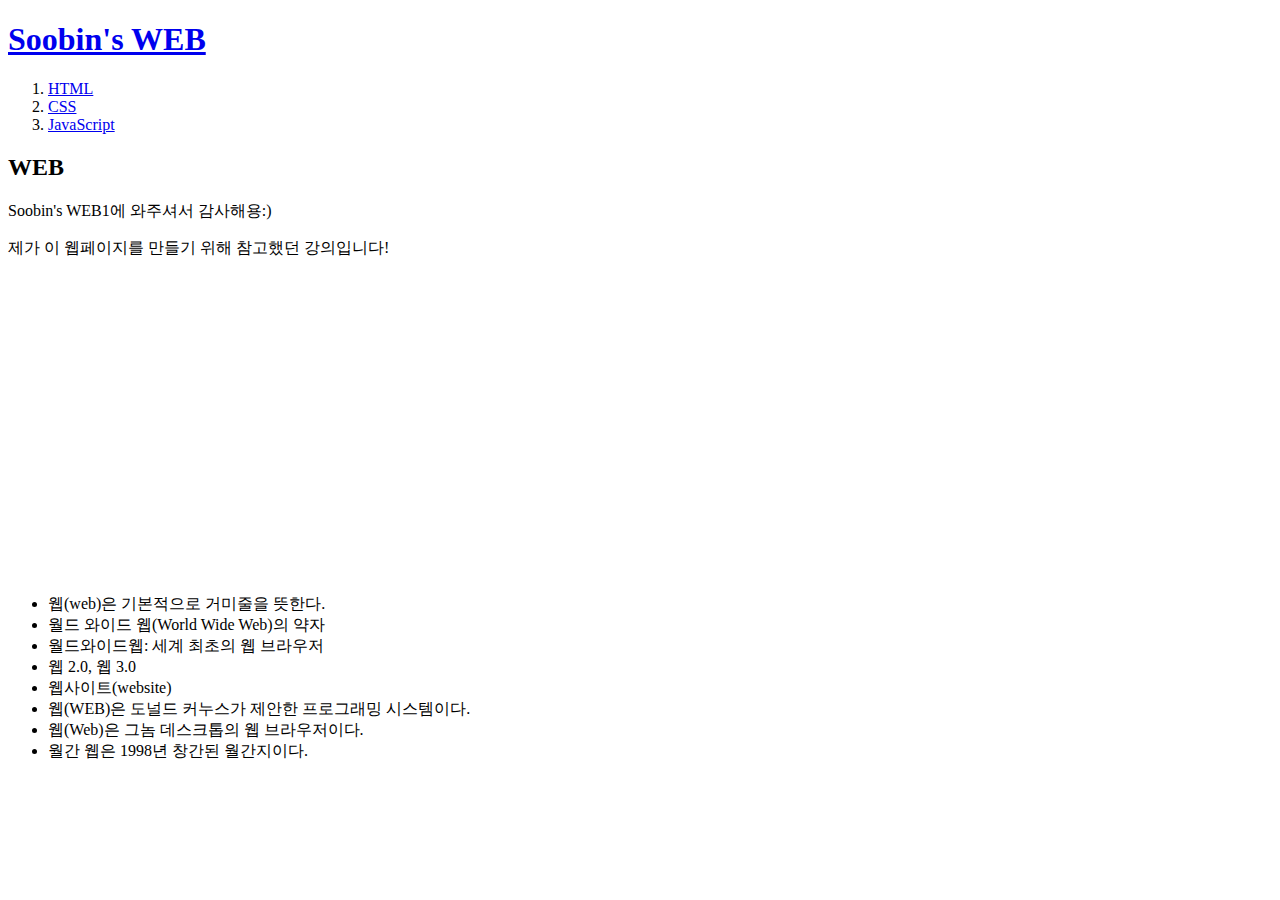
==== index.html @ 14a38e91 "Add files via upload" ====
<!doctype html>
<html>
<head>
    <title>Soobin's WEB1 - Welcome</title>
    <meta charset="utf-8">
</head>

<body>
    <h1><a href="index.html">Soobin's WEB</a></h1>
    <ol>
        <li><a href="1.html">HTML</a></li>
        <li><a href="2.html">CSS</a></li>
        <li><a href="3.html">JavaScript</a></li>
    </ol>
    <h2>WEB</h2>
    <p>Soobin's WEB1에 와주셔서 감사해용:)</p>
    <p>제가 이 웹페이지를 만들기 위해 참고했던 강의입니다!
       <br><iframe width="560" height="315" src="https://www.youtube.com/embed/tZooW6PritE" title="YouTube video player" frameborder="0" allow="accelerometer; autoplay; clipboard-write; encrypted-media; gyroscope; picture-in-picture; web-share" allowfullscreen></iframe>
    </p>
    <p>
        <ul>
            <li>웹(web)은 기본적으로 거미줄을 뜻한다.</li>
            <li>월드 와이드 웹(World Wide Web)의 약자</li>
            <li>월드와이드웹: 세계 최초의 웹 브라우저</li>
            <li>웹 2.0, 웹 3.0</li>
            <li>웹사이트(website)</li>
            <li>웹(WEB)은 도널드 커누스가 제안한 프로그래밍 시스템이다.</li>
            <li>웹(Web)은 그놈 데스크톱의 웹 브라우저이다.</li>
            <li>월간 웹은 1998년 창간된 월간지이다.</li>
        </ul>
    </p>
    <p>
        <div id="disqus_thread"></div>
        <script>
            /**
            *  RECOMMENDED CONFIGURATION VARIABLES: EDIT AND UNCOMMENT THE SECTION BELOW TO INSERT DYNAMIC VALUES FROM YOUR PLATFORM OR CMS.
            *  LEARN WHY DEFINING THESE VARIABLES IS IMPORTANT: https://disqus.com/admin/universalcode/#configuration-variables    */
            /*
            var disqus_config = function () {
            this.page.url = PAGE_URL;  // Replace PAGE_URL with your page's canonical URL variable
            this.page.identifier = PAGE_IDENTIFIER; // Replace PAGE_IDENTIFIER with your page's unique identifier variable
            };
            */
            (function() { // DON'T EDIT BELOW THIS LINE
            var d = document, s = d.createElement('script');
            s.src = 'https://soobins-web.disqus.com/embed.js';
            s.setAttribute('data-timestamp', +new Date());
            (d.head || d.body).appendChild(s);
            })();
        </script>
        <noscript>Please enable JavaScript to view the <a href="https://disqus.com/?ref_noscript">comments powered by Disqus.</a></noscript>
    </p>
    <p>
        <!--Start of Tawk.to Script-->
        <script type="text/javascript">
            var Tawk_API=Tawk_API||{}, Tawk_LoadStart=new Date();
            (function(){
            var s1=document.createElement("script"),s0=document.getElementsByTagName("script")[0];
            s1.async=true;
            s1.src='https://embed.tawk.to/64247b2a31ebfa0fe7f56756/1gsn828rc';
            s1.charset='UTF-8';
            s1.setAttribute('crossorigin','*');
            s0.parentNode.insertBefore(s1,s0);
            })();
            </script>
            <!--End of Tawk.to Script-->
    </p>
</body>
</html>
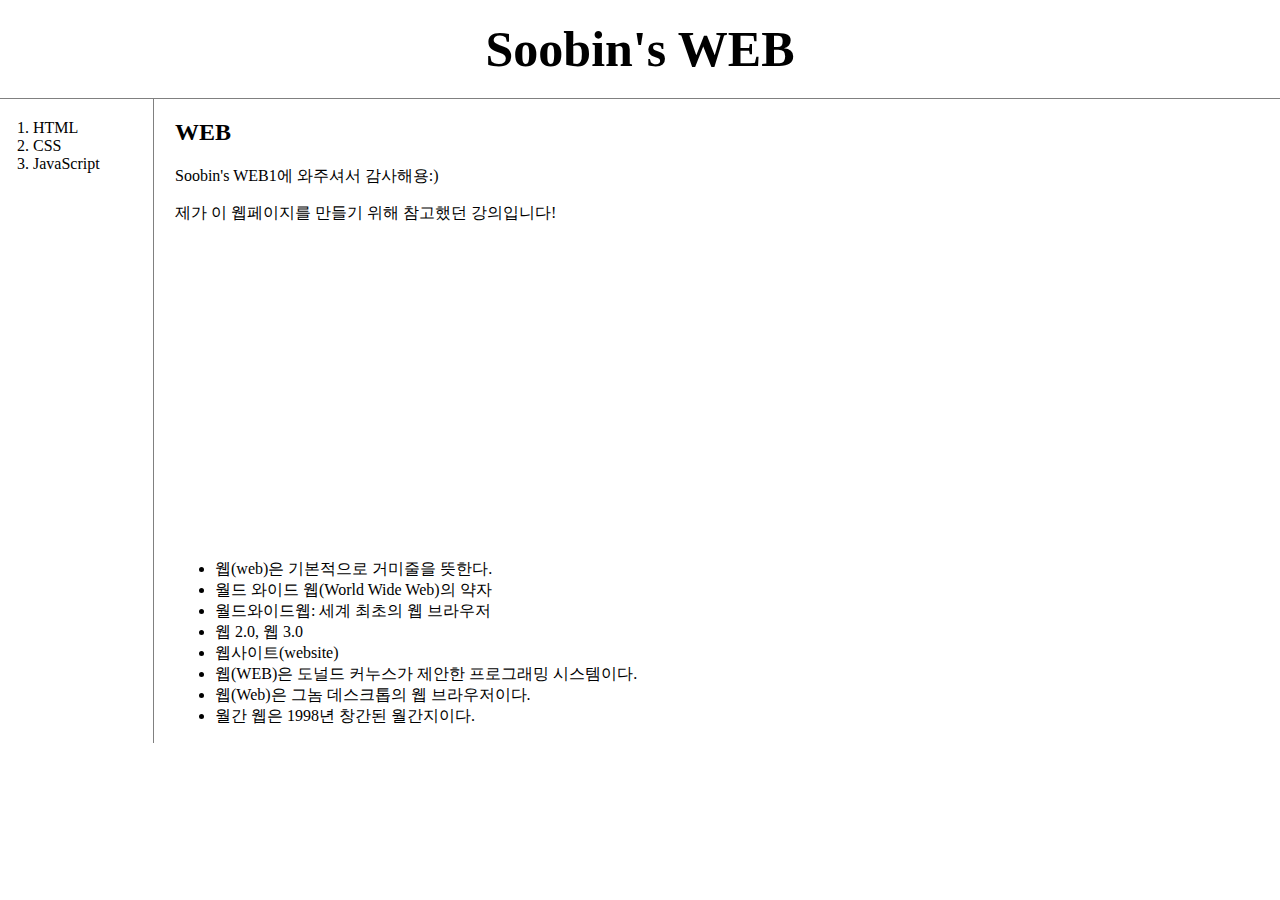
==== commit a8dd712e: "Add files via upload" ====
--- a/index.html
+++ b/index.html
@@ -3,67 +3,72 @@
 <head>
     <title>Soobin's WEB1 - Welcome</title>
     <meta charset="utf-8">
+    <link rel="stylesheet" href="style.css">
 </head>
 
 <body>
     <h1><a href="index.html">Soobin's WEB</a></h1>
+    <div id="grid">
     <ol>
         <li><a href="1.html">HTML</a></li>
         <li><a href="2.html">CSS</a></li>
         <li><a href="3.html">JavaScript</a></li>
     </ol>
-    <h2>WEB</h2>
-    <p>Soobin's WEB1에 와주셔서 감사해용:)</p>
-    <p>제가 이 웹페이지를 만들기 위해 참고했던 강의입니다!
-       <br><iframe width="560" height="315" src="https://www.youtube.com/embed/tZooW6PritE" title="YouTube video player" frameborder="0" allow="accelerometer; autoplay; clipboard-write; encrypted-media; gyroscope; picture-in-picture; web-share" allowfullscreen></iframe>
-    </p>
-    <p>
-        <ul>
-            <li>웹(web)은 기본적으로 거미줄을 뜻한다.</li>
-            <li>월드 와이드 웹(World Wide Web)의 약자</li>
-            <li>월드와이드웹: 세계 최초의 웹 브라우저</li>
-            <li>웹 2.0, 웹 3.0</li>
-            <li>웹사이트(website)</li>
-            <li>웹(WEB)은 도널드 커누스가 제안한 프로그래밍 시스템이다.</li>
-            <li>웹(Web)은 그놈 데스크톱의 웹 브라우저이다.</li>
-            <li>월간 웹은 1998년 창간된 월간지이다.</li>
-        </ul>
-    </p>
-    <p>
+    <div id="article">
+        <h2>WEB</h2>
+        <p>Soobin's WEB1에 와주셔서 감사해용:)</p>
+        <p>제가 이 웹페이지를 만들기 위해 참고했던 강의입니다!
+        <br><iframe width="560" height="315" src="https://www.youtube.com/embed/tZooW6PritE" title="YouTube video player" frameborder="0" allow="accelerometer; autoplay; clipboard-write; encrypted-media; gyroscope; picture-in-picture; web-share" allowfullscreen></iframe>
+        </p>
+        <p>
+            <ul>
+                <li>웹(web)은 기본적으로 거미줄을 뜻한다.</li>
+                <li>월드 와이드 웹(World Wide Web)의 약자</li>
+                <li>월드와이드웹: 세계 최초의 웹 브라우저</li>
+                <li>웹 2.0, 웹 3.0</li>
+                <li>웹사이트(website)</li>
+                <li>웹(WEB)은 도널드 커누스가 제안한 프로그래밍 시스템이다.</li>
+                <li>웹(Web)은 그놈 데스크톱의 웹 브라우저이다.</li>
+                <li>월간 웹은 1998년 창간된 월간지이다.</li>
+            </ul>
+        </p>
+        <p>
         <div id="disqus_thread"></div>
-        <script>
-            /**
-            *  RECOMMENDED CONFIGURATION VARIABLES: EDIT AND UNCOMMENT THE SECTION BELOW TO INSERT DYNAMIC VALUES FROM YOUR PLATFORM OR CMS.
-            *  LEARN WHY DEFINING THESE VARIABLES IS IMPORTANT: https://disqus.com/admin/universalcode/#configuration-variables    */
-            /*
-            var disqus_config = function () {
-            this.page.url = PAGE_URL;  // Replace PAGE_URL with your page's canonical URL variable
-            this.page.identifier = PAGE_IDENTIFIER; // Replace PAGE_IDENTIFIER with your page's unique identifier variable
-            };
-            */
-            (function() { // DON'T EDIT BELOW THIS LINE
-            var d = document, s = d.createElement('script');
-            s.src = 'https://soobins-web.disqus.com/embed.js';
-            s.setAttribute('data-timestamp', +new Date());
-            (d.head || d.body).appendChild(s);
-            })();
-        </script>
-        <noscript>Please enable JavaScript to view the <a href="https://disqus.com/?ref_noscript">comments powered by Disqus.</a></noscript>
-    </p>
-    <p>
-        <!--Start of Tawk.to Script-->
-        <script type="text/javascript">
-            var Tawk_API=Tawk_API||{}, Tawk_LoadStart=new Date();
-            (function(){
-            var s1=document.createElement("script"),s0=document.getElementsByTagName("script")[0];
-            s1.async=true;
-            s1.src='https://embed.tawk.to/64247b2a31ebfa0fe7f56756/1gsn828rc';
-            s1.charset='UTF-8';
-            s1.setAttribute('crossorigin','*');
-            s0.parentNode.insertBefore(s1,s0);
-            })();
+            <script>
+                /**
+                *  RECOMMENDED CONFIGURATION VARIABLES: EDIT AND UNCOMMENT THE SECTION BELOW TO INSERT DYNAMIC VALUES FROM YOUR PLATFORM OR CMS.
+                *  LEARN WHY DEFINING THESE VARIABLES IS IMPORTANT: https://disqus.com/admin/universalcode/#configuration-variables    */
+                /*
+                var disqus_config = function () {
+                this.page.url = PAGE_URL;  // Replace PAGE_URL with your page's canonical URL variable
+                this.page.identifier = PAGE_IDENTIFIER; // Replace PAGE_IDENTIFIER with your page's unique identifier variable
+                };
+                */
+                (function() { // DON'T EDIT BELOW THIS LINE
+                var d = document, s = d.createElement('script');
+                s.src = 'https://soobins-web.disqus.com/embed.js';
+                s.setAttribute('data-timestamp', +new Date());
+                (d.head || d.body).appendChild(s);
+                })();
             </script>
-            <!--End of Tawk.to Script-->
-    </p>
+            <noscript>Please enable JavaScript to view the <a href="https://disqus.com/?ref_noscript">comments powered by Disqus.</a></noscript>
+        </p>
+        <p>
+            <!--Start of Tawk.to Script-->
+            <script type="text/javascript">
+                var Tawk_API=Tawk_API||{}, Tawk_LoadStart=new Date();
+                (function(){
+                var s1=document.createElement("script"),s0=document.getElementsByTagName("script")[0];
+                s1.async=true;
+                s1.src='https://embed.tawk.to/64247b2a31ebfa0fe7f56756/1gsn828rc';
+                s1.charset='UTF-8';
+                s1.setAttribute('crossorigin','*');
+                s0.parentNode.insertBefore(s1,s0);
+                })();
+                </script>
+                <!--End of Tawk.to Script-->
+        </p>
+        </div>
+    </div>
 </body>
 </html>--- a/style.css
+++ b/style.css
@@ -0,0 +1,44 @@
+body {
+    margin:0;
+}
+a {
+    color:black;
+    text-decoration:none;
+}
+h1 {
+    font-size:50px;
+    text-align:center;
+    border-bottom:1px solid gray;
+    margin:0;
+    padding:20px;
+}
+ol {
+    border-right:1px solid gray;
+    width:100px;
+    margin:0;
+    padding:20px;
+}
+#grid {
+    display:grid;
+    grid-template-columns: 150px 1fr;
+}
+#grid ol {
+    padding-left: 33px;
+}
+#grid #article {
+    padding-left:25px;
+}
+@media(max-width:450px) {
+    #grid {
+    display:block;
+    }
+    ol {
+        width:auto;
+        border-right:none;
+        border-bottom:1px solid gray;
+    }
+    h1 {
+    font-size:35px;
+    border-bottom:none;
+    }
+}